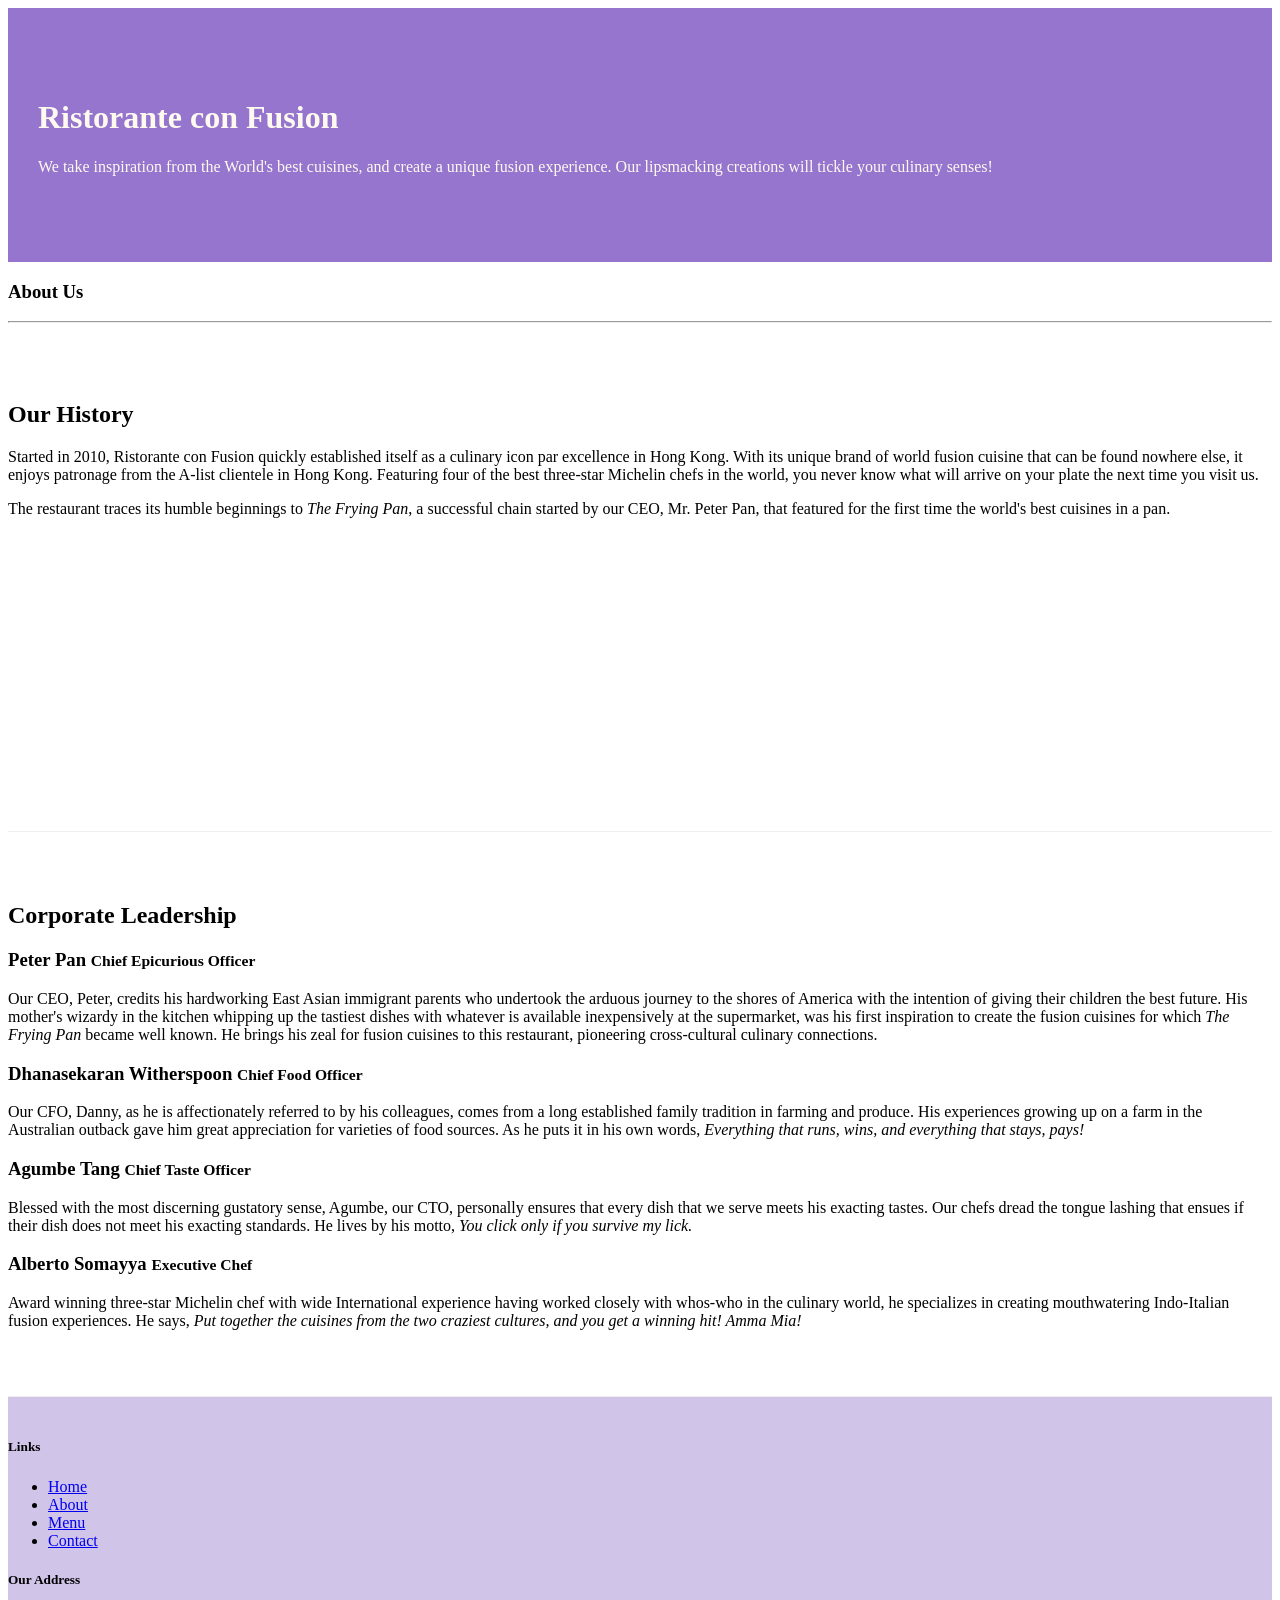
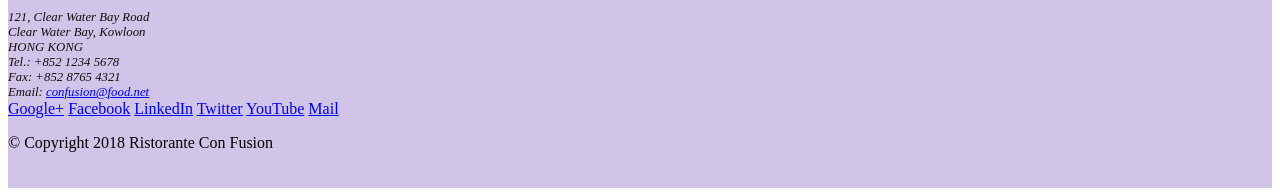
==== aboutus.html @ 1df019ac "resume course after navbar" ====
<!DOCTYPE html>
<html lang="en">

<head>
    <meta charset="utf-8">
    <meta http-equiv="X-UA-Compatible" content="IE=edge">
    <meta name="viewport" content="width=device-width, initial-scale=1">
    <link rel="stylesheet" href="css/bootstrap.min.css">
    <link rel="stylesheet" href="css/styles.css">

    <title>Ristorante Con Fusion: About Us</title>

</head>

<body>

    <header class="jumbotron">
        <div class="container">
            <div class="row row-header">
                <div class="col-12 col-sm-6">
                    <h1>Ristorante con Fusion</h1>
                    <p>We take inspiration from the World's best cuisines, and create a unique fusion experience. Our lipsmacking creations will tickle your culinary senses!</p>
                </div>
                <div class="col-12 col-sm">
                </div>
            </div>
        </div>
    </header>

    <div class = "container">
        <div class = "row">
            <div class = "col-12">
               <h3>About Us</h3>
               <hr>
            </div>
        </div>

        <div class="row row-content">
            <div class="col-sm-6">
                <h2>Our History</h2>
                <p>Started in 2010, Ristorante con Fusion quickly established itself as a culinary icon par excellence in Hong Kong. With its unique brand of world fusion cuisine that can be found nowhere else, it enjoys patronage from the A-list clientele in Hong Kong.  Featuring four of the best three-star Michelin chefs in the world, you never know what will arrive on your plate the next time you visit us.</p>
                <p>The restaurant traces its humble beginnings to <em>The Frying Pan</em>, a successful chain started by our CEO, Mr. Peter Pan, that featured for the first time the world's best cuisines in a pan.</p>
            </div>
            <div>
            </div>
        </div>


        <div class= "row row-content">
            <div class = "col-sm-12">
                <h2>Corporate Leadership</h2>
                <h3>Peter Pan <small>Chief Epicurious Officer</small></h3>
                <p class = "d-none d-sm-block">Our CEO, Peter, credits his hardworking East Asian immigrant parents who undertook the arduous journey to the shores of America with the intention of giving their children the best future. His mother's wizardy in the kitchen whipping up the tastiest dishes with whatever is available inexpensively at the supermarket, was his first inspiration to create the fusion cuisines for which <em>The Frying Pan</em> became well known. He brings his zeal for fusion cuisines to this restaurant, pioneering cross-cultural culinary connections.</p>
                <h3>Dhanasekaran Witherspoon <small>Chief Food Officer</small></h3>
                <p class = "d-none d-sm-block">Our CFO, Danny, as he is affectionately referred to by his colleagues, comes from a long established family tradition in farming and produce. His experiences growing up on a farm in the Australian outback gave him great appreciation for varieties of food sources. As he puts it in his own words, <em>Everything that runs, wins, and everything that stays, pays!</em></p>
                <h3>Agumbe Tang <small>Chief Taste Officer</small></h3>
                <p class = "d-none d-sm-block">Blessed with the most discerning gustatory sense, Agumbe, our CTO, personally ensures that every dish that we serve meets his exacting tastes. Our chefs dread the tongue lashing that ensues if their dish does not meet his exacting standards. He lives by his motto, <em>You click only if you survive my lick.</em></p>
                <h3>Alberto Somayya <small>Executive Chef</small></h3>
                <p class = "d-none d-sm-block">Award winning three-star Michelin chef with wide International experience having worked closely with whos-who in the culinary world, he specializes in creating mouthwatering Indo-Italian fusion experiences. He says, <em>Put together the cuisines from the two craziest cultures, and you get a winning hit! Amma Mia!</em></p>
            </div>
       </div>

    </div>

    <footer class="footer">
        <div class="container">
            <div class="row">             
                <div class="col-4 offset-1 col-sm-2">
                    <h5>Links</h5>
                    <ul class="list-unstyled">
                        <li><a href="#">Home</a></li>
                        <li><a href="#">About</a></li>
                        <li><a href="#">Menu</a></li>
                        <li><a href="#">Contact</a></li>
                    </ul>
                </div>
                <div class="col-7 col-sm-5">
                    <h5>Our Address</h5>
                    <address>
		              121, Clear Water Bay Road<br>
		              Clear Water Bay, Kowloon<br>
		              HONG KONG<br>
		              Tel.: +852 1234 5678<br>
		              Fax: +852 8765 4321<br>
		              Email: <a href="mailto:confusion@food.net">confusion@food.net</a>
		           </address>
                </div>
                <div class="col-12 col-sm-4 align-self-center">
                    <div class="text-center">
                        <a href="http://google.com/+">Google+</a>
                        <a href="http://www.facebook.com/profile.php?id=">Facebook</a>
                        <a href="http://www.linkedin.com/in/">LinkedIn</a>
                        <a href="http://twitter.com/">Twitter</a>
                        <a href="http://youtube.com/">YouTube</a>
                        <a href="mailto:">Mail</a>
                    </div>
                </div>
           </div>
           <div class="row justify-content-center">             
                <div class="col-auto">
                    <p>© Copyright 2018 Ristorante Con Fusion</p>
                </div>
           </div>
        </div>
    </footer>
    
</body>

</html>
---- css/styles.css ----
.row-header{
    margin:0px auto;
    padding:0px;
}

.row-content {
    margin:0px auto;
    padding: 50px 0px 50px 0px;
    border-bottom: 1px ridge;
    min-height:400px;
}

.footer{
    background-color: #D1C4E9;
    margin:0px auto;
    padding: 20px 0px 20px 0px;
}

.jumbotron {
    padding:70px 30px 70px 30px;
    margin:0px auto;
    background: #9575CD ;
    color:floralwhite;
}

address{
    font-size:80%;
    margin:0px;
    color:#0f0f0f;
}
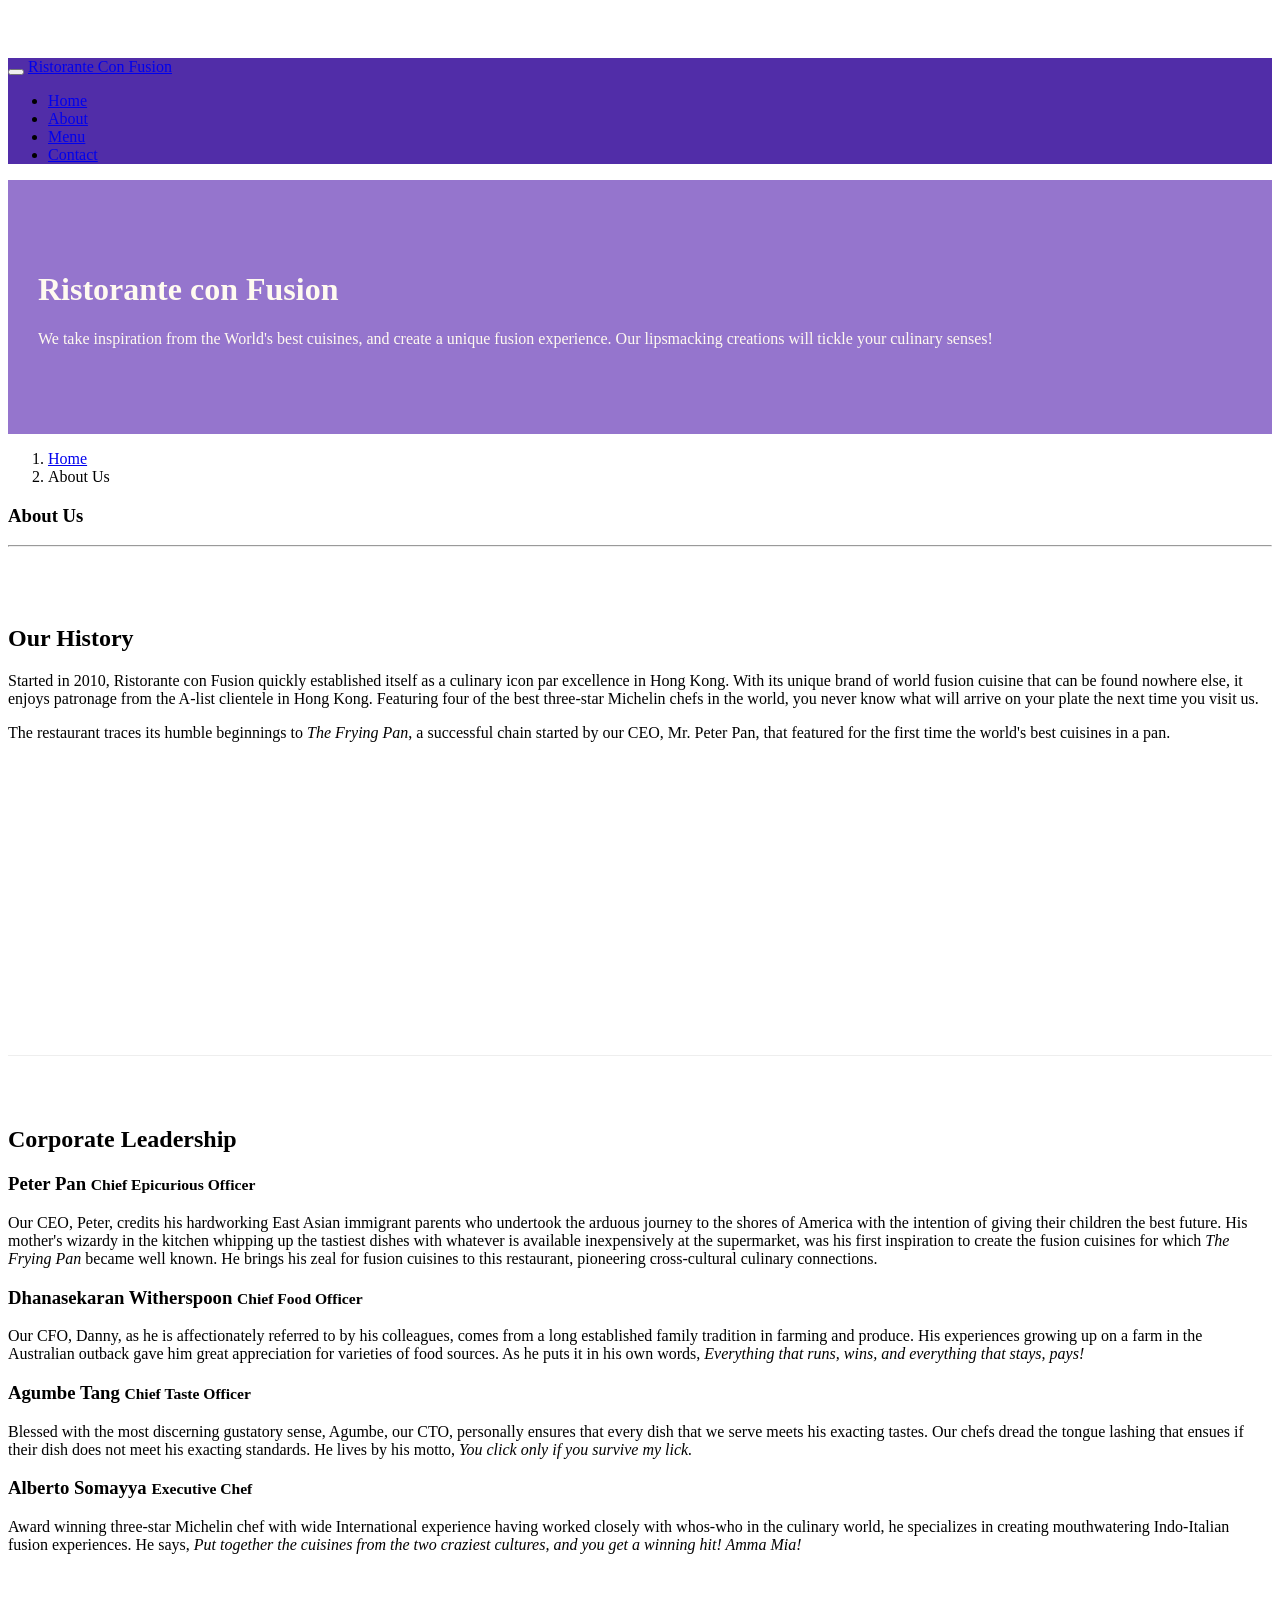
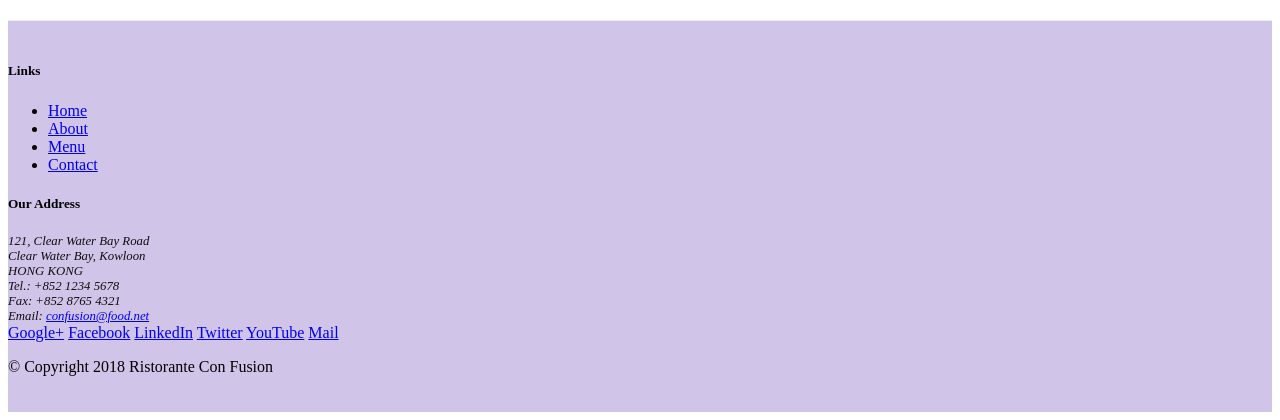
==== commit 9419ebc5: "navbar and breadcrumbs" ====
--- a/aboutus.html
+++ b/aboutus.html
@@ -2,17 +2,36 @@
 <html lang="en">
 
 <head>
+    <!-- Required meta tags always come first -->
     <meta charset="utf-8">
-    <meta http-equiv="X-UA-Compatible" content="IE=edge">
-    <meta name="viewport" content="width=device-width, initial-scale=1">
-    <link rel="stylesheet" href="css/bootstrap.min.css">
+    <meta name="viewport" content="width=device-width, initial-scale=1, shrink-to-fit=no">
+    <meta http-equiv="x-ua-compatible" content="ie=edge">
+
+    <!-- Bootstrap CSS -->
+    <link rel="stylesheet" href="node_modules/bootstrap/dist/css/bootstrap.min.css">
     <link rel="stylesheet" href="css/styles.css">
-
     <title>Ristorante Con Fusion: About Us</title>
 
 </head>
 
 <body>
+
+    <nav class="navbar navbar-dark navbar-expand-sm fixed-top" >
+        <div class="container">
+            <button class="navbar-toggler" type="button" data-toggle="collapse" data-target='#Navbar'>
+                <span class="navbar-toggler-icon"></span>
+            </button>
+            <a class="navbar-brand mr-auto" href="./index.html"> Ristorante Con Fusion</a>
+            <div class="collapse navbar-collapse" id="Navbar">
+                <ul class="navbar-nav mr-auto">
+                    <li class="nav-item"><a class="nav-link" href="./index.html">Home</a></li>
+                    <li class="nav-item active"><a class="nav-link" href="#">About</a></li>
+                    <li class="nav-item"><a class="nav-link" href="#">Menu</a></li>
+                    <li class="nav-item"><a class="nav-link" href="#">Contact</a></li>
+                </ul>
+            </div>
+        </div>
+    </nav>
 
     <header class="jumbotron">
         <div class="container">
@@ -29,6 +48,10 @@
 
     <div class = "container">
         <div class = "row">
+            <ol class="col-12 breadcrumb">
+                <li class="breadcrumb-item"><a href="./index.html">Home</a></li>
+                <li class="breadcrumb-item active">About Us</li>
+            </ol>
             <div class = "col-12">
                <h3>About Us</h3>
                <hr>
@@ -68,7 +91,7 @@
                 <div class="col-4 offset-1 col-sm-2">
                     <h5>Links</h5>
                     <ul class="list-unstyled">
-                        <li><a href="#">Home</a></li>
+                        <li><a href="./index.html">Home</a></li>
                         <li><a href="#">About</a></li>
                         <li><a href="#">Menu</a></li>
                         <li><a href="#">Contact</a></li>
@@ -103,7 +126,10 @@
            </div>
         </div>
     </footer>
-    
+    <!-- jQuery first, then Popper.js, then Bootstrap JS. -->
+    <script src="node_modules/jquery/dist/jquery.slim.min.js"></script>
+    <script src="node_modules/popper.js/dist/umd/popper.min.js"></script>
+    <script src="node_modules/bootstrap/dist/js/bootstrap.min.js"></script>   
 </body>
 
 </html>
--- a/css/styles.css
+++ b/css/styles.css
@@ -28,3 +28,12 @@
     margin:0px;
     color:#0f0f0f;
 }
+
+body{
+    padding:50px 0px 0px 0px;
+    z-index: 0;
+}
+
+.navbar-dark{
+    background-color: #512da8;
+}
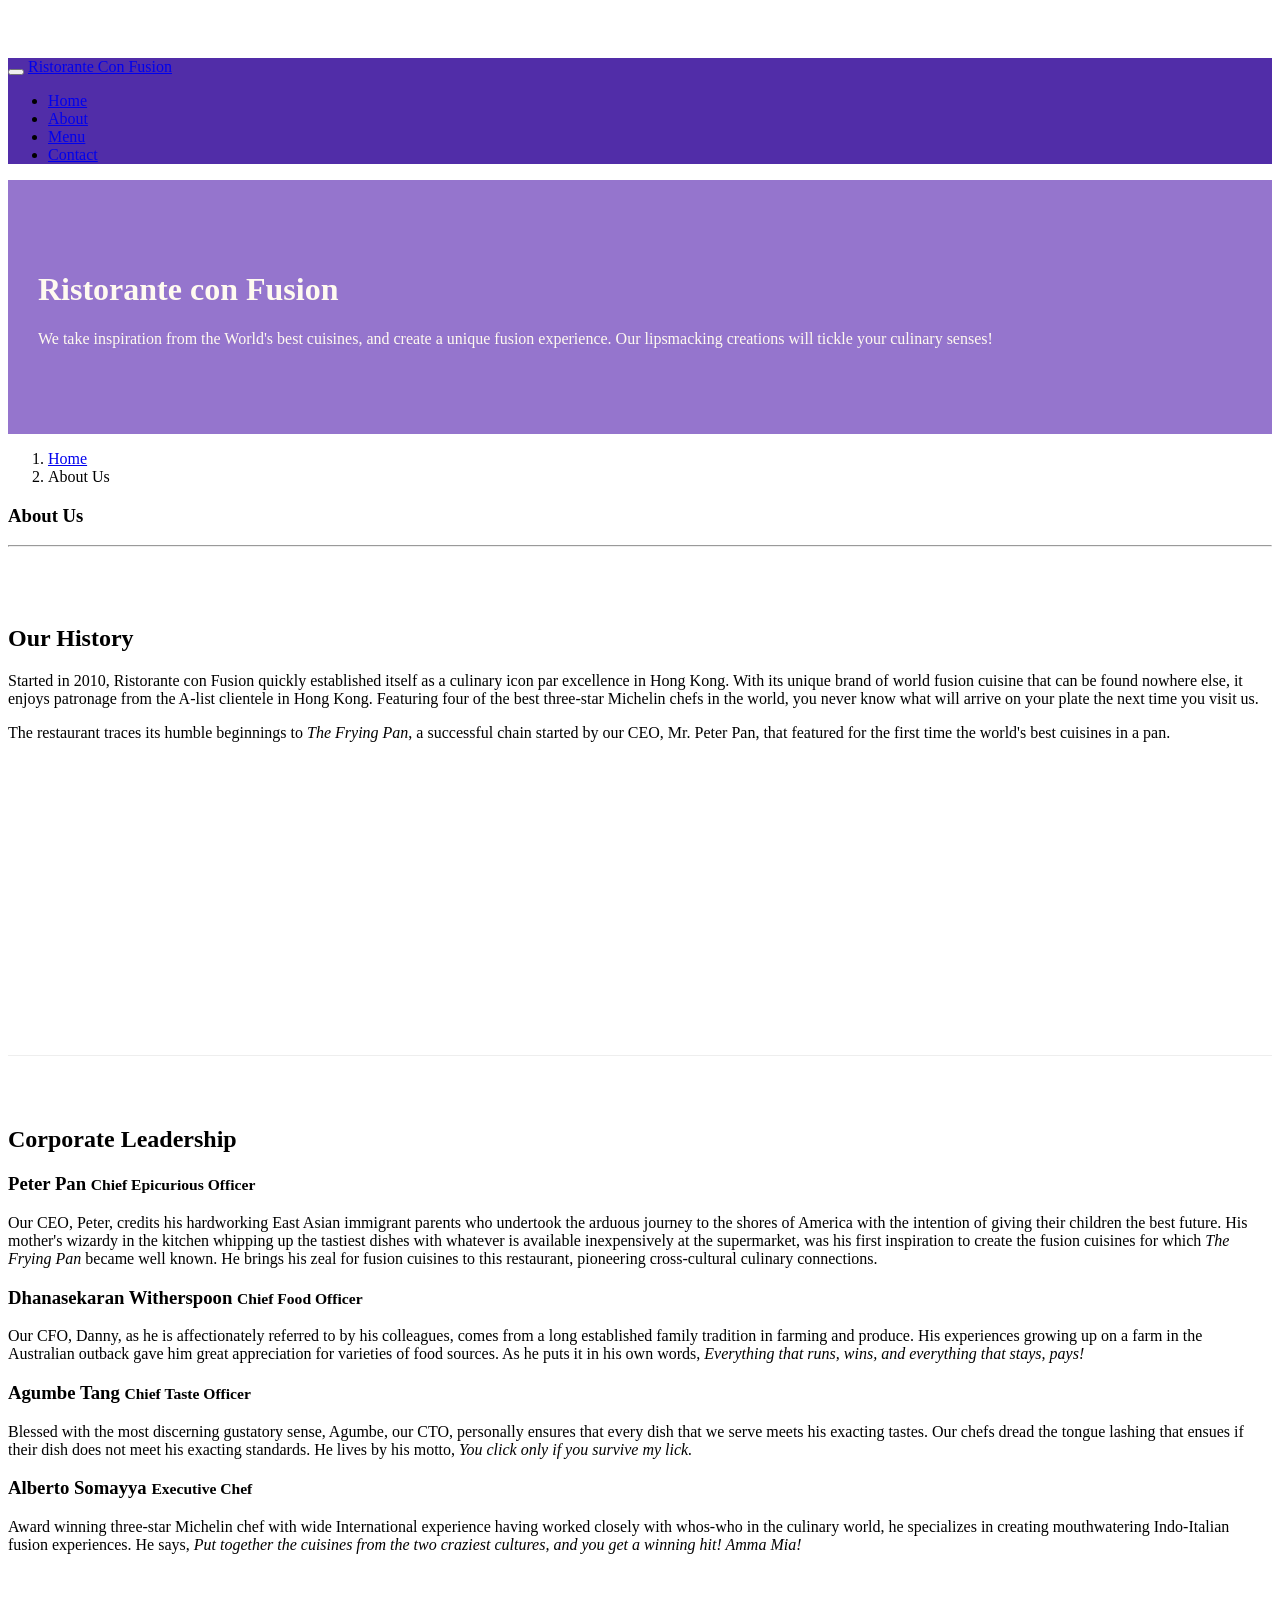
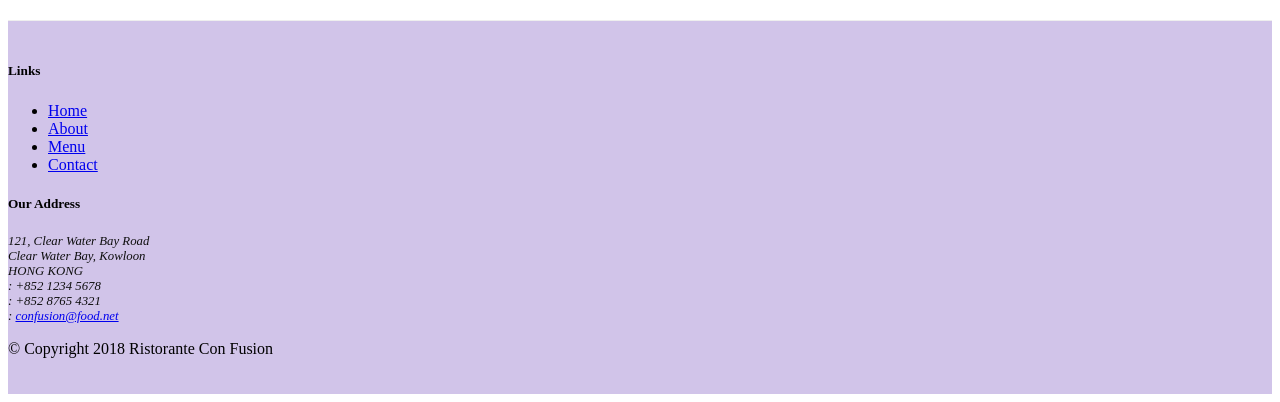
==== commit ac049d99: "icon fonts" ====
--- a/aboutus.html
+++ b/aboutus.html
@@ -10,6 +10,8 @@
     <!-- Bootstrap CSS -->
     <link rel="stylesheet" href="node_modules/bootstrap/dist/css/bootstrap.min.css">
     <link rel="stylesheet" href="css/styles.css">
+    <link rel="stylesheet" href="node_modules/font-awesome/css/font-awesome.min.css">
+    <link rel="stylesheet" href="node_modules/bootstrap-social/bootstrap-social.css">
     <title>Ristorante Con Fusion: About Us</title>
 
 </head>
@@ -24,10 +26,10 @@
             <a class="navbar-brand mr-auto" href="./index.html"> Ristorante Con Fusion</a>
             <div class="collapse navbar-collapse" id="Navbar">
                 <ul class="navbar-nav mr-auto">
-                    <li class="nav-item"><a class="nav-link" href="./index.html">Home</a></li>
-                    <li class="nav-item active"><a class="nav-link" href="#">About</a></li>
-                    <li class="nav-item"><a class="nav-link" href="#">Menu</a></li>
-                    <li class="nav-item"><a class="nav-link" href="#">Contact</a></li>
+                    <li class="nav-item"><a class="nav-link" href="./index.html"><span class="fa fa-home fa-lg"></span> Home</a></li>
+                    <li class="nav-item active"><a class="nav-link" href="#"><span class="fa fa-info fa-lg"></span> About</a></li>
+                    <li class="nav-item"><a class="nav-link" href="#"><span class="fa fa-list fa-lg"></span> Menu</a></li>
+                    <li class="nav-item"><a class="nav-link" href="#"><span class="fa fa-address-card fa-lg"></span> Contact</a></li>
                 </ul>
             </div>
         </div>
@@ -103,19 +105,19 @@
 		              121, Clear Water Bay Road<br>
 		              Clear Water Bay, Kowloon<br>
 		              HONG KONG<br>
-		              Tel.: +852 1234 5678<br>
-		              Fax: +852 8765 4321<br>
-		              Email: <a href="mailto:confusion@food.net">confusion@food.net</a>
+		              <i class="fa fa-phone fa-lg"></i>: +852 1234 5678<br>
+		              <i class="fa fa-fax fa-lg"></i>: +852 8765 4321<br>
+		              <i class="fa fa-envelope fa-lg"></i>: <a href="mailto:confusion@food.net">confusion@food.net</a>
 		           </address>
                 </div>
                 <div class="col-12 col-sm-4 align-self-center">
                     <div class="text-center">
-                        <a href="http://google.com/+">Google+</a>
-                        <a href="http://www.facebook.com/profile.php?id=">Facebook</a>
-                        <a href="http://www.linkedin.com/in/">LinkedIn</a>
-                        <a href="http://twitter.com/">Twitter</a>
-                        <a href="http://youtube.com/">YouTube</a>
-                        <a href="mailto:">Mail</a>
+                        <a class="btn btn-social-icon btn-google" href="http://google.com/+"><i class="fa fa-google-plus fa-lg"></i></a>
+                        <a class="btn btn-social-icon btn-facebook" href="http://www.facebook.com/profile.php?id="><i class="fa fa-facebook fa-lg"></i></a>
+                        <a class="btn btn-social-icon btn-linkedin" href="http://www.linkedin.com/in/"><i class="fa fa-linkedin fa-lg"></i></a>
+                        <a class="btn btn-social-icon btn-twitter" href="http://twitter.com/"><i class="fa fa-twitter fa-lg"></i></a>
+                        <a class="btn btn-social-icon btn-google" href="http://youtube.com/"><i class="fa fa-youtube fa-lg"></i></a>
+                        <a class="btn btn-social-icon" href="mailto:"><i class="fa fa-envelope-o fa-lg"></i></a>
                     </div>
                 </div>
            </div>
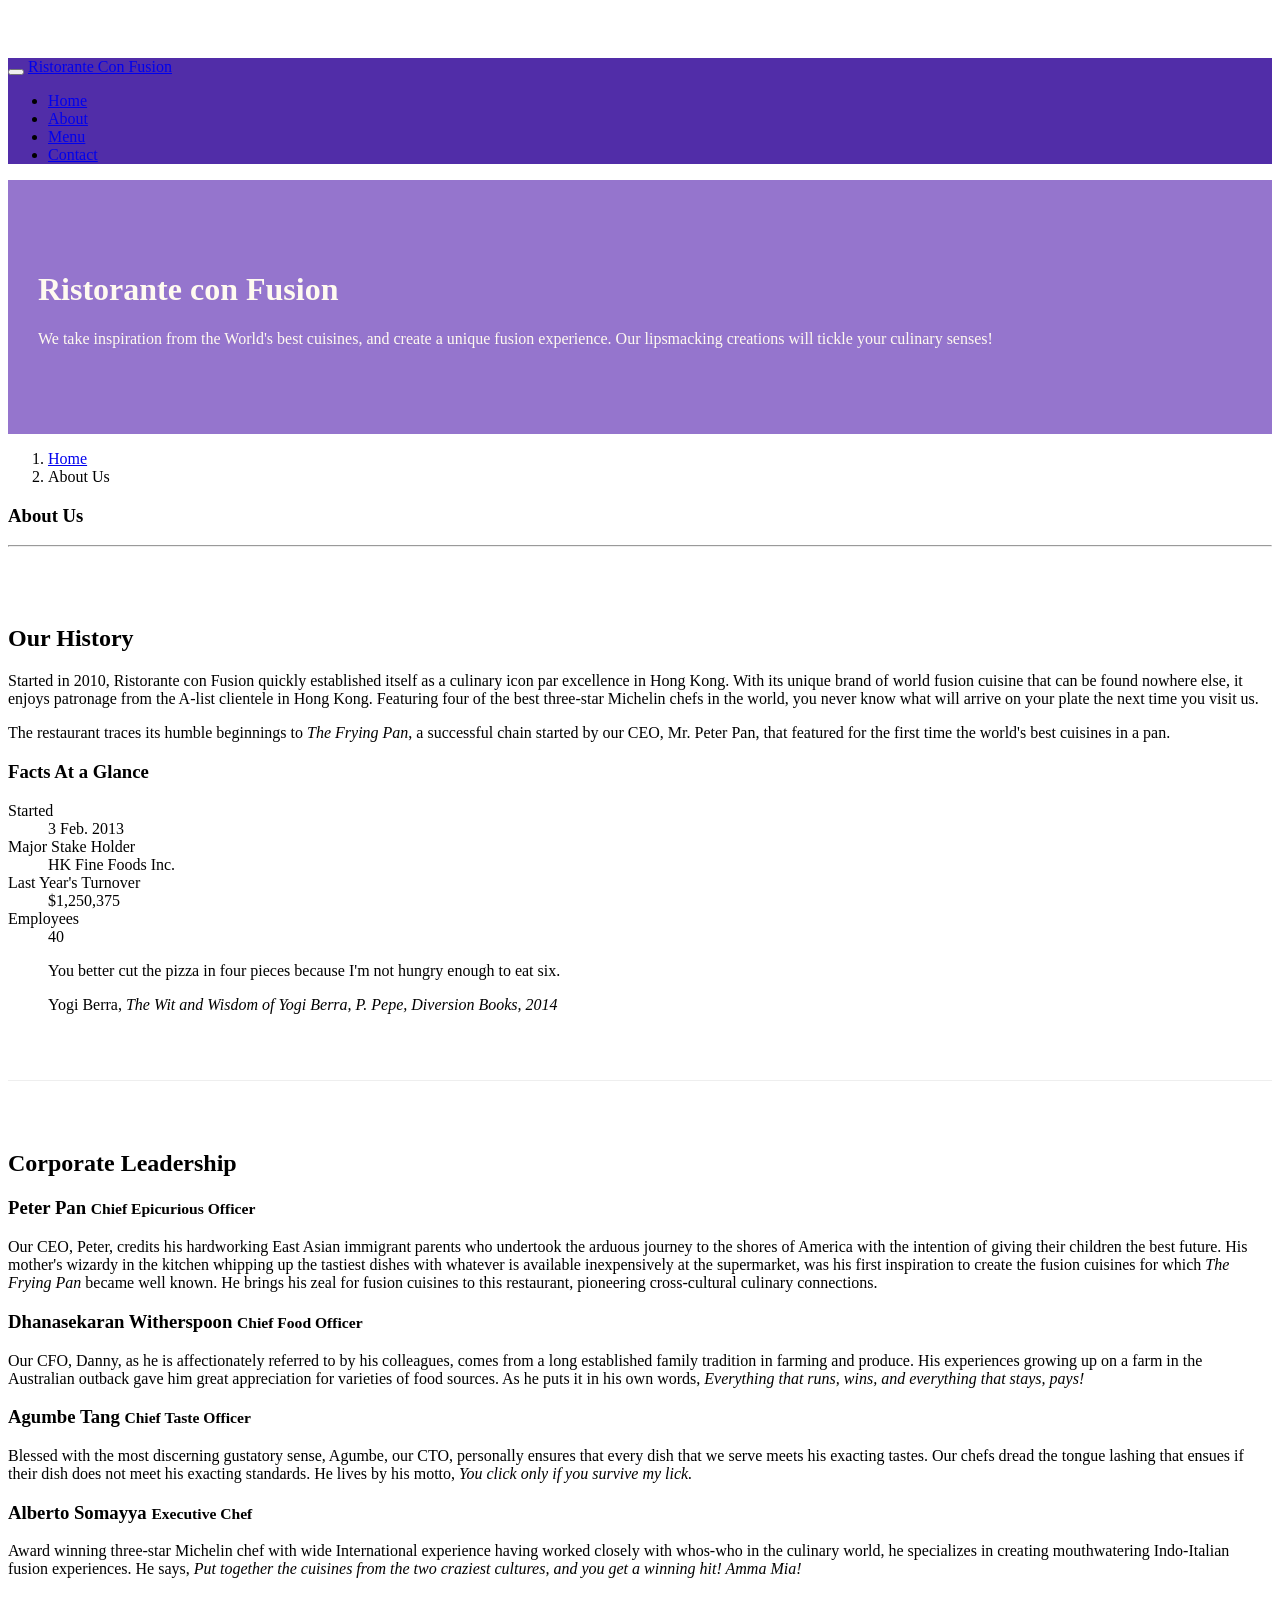
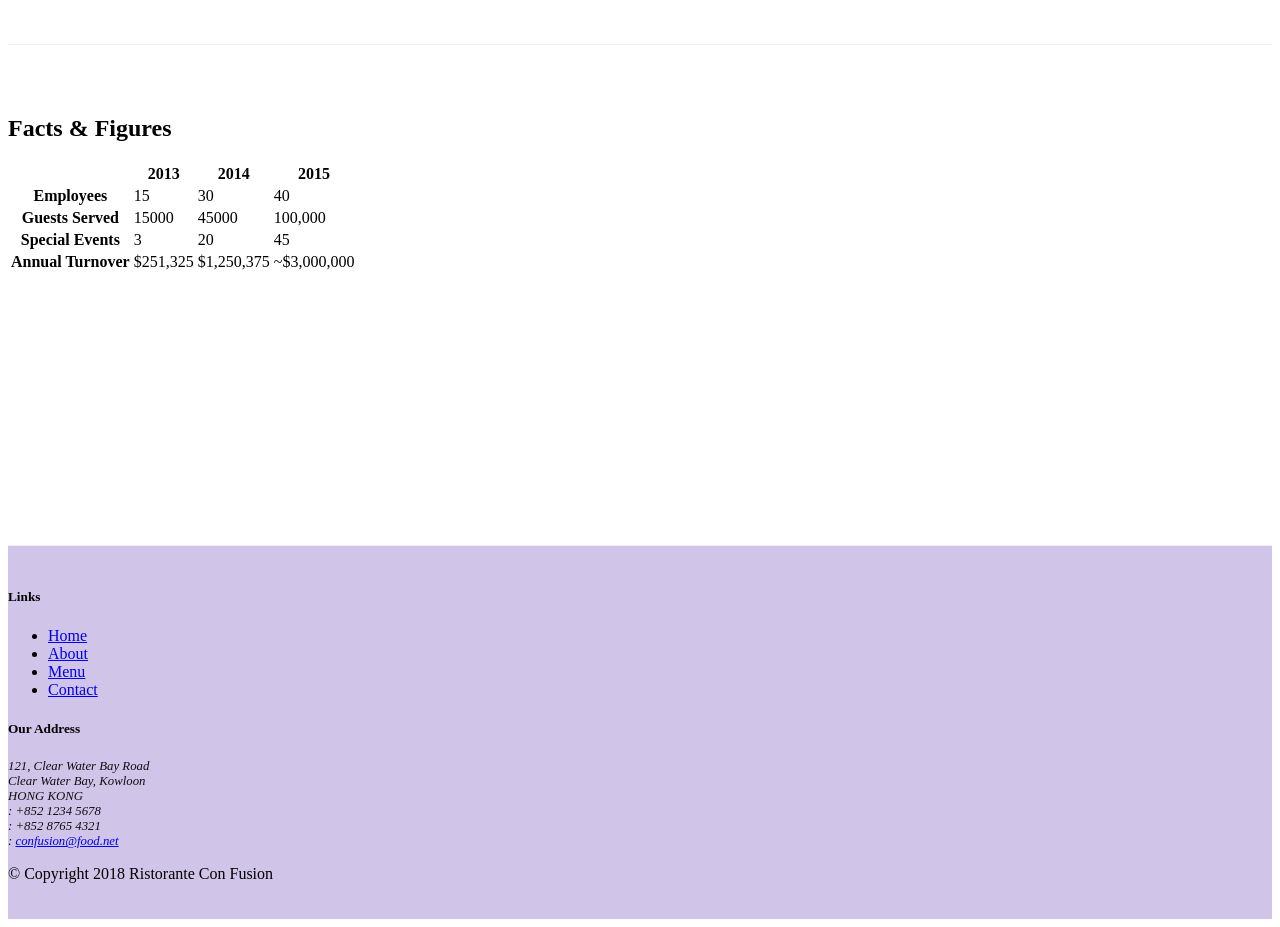
==== commit cb329c81: "Tables and Cards" ====
--- a/aboutus.html
+++ b/aboutus.html
@@ -29,7 +29,7 @@
                     <li class="nav-item"><a class="nav-link" href="./index.html"><span class="fa fa-home fa-lg"></span> Home</a></li>
                     <li class="nav-item active"><a class="nav-link" href="#"><span class="fa fa-info fa-lg"></span> About</a></li>
                     <li class="nav-item"><a class="nav-link" href="#"><span class="fa fa-list fa-lg"></span> Menu</a></li>
-                    <li class="nav-item"><a class="nav-link" href="#"><span class="fa fa-address-card fa-lg"></span> Contact</a></li>
+                    <li class="nav-item"><a class="nav-link" href="./contactus.html"><span class="fa fa-address-card fa-lg"></span> Contact</a></li>
                 </ul>
             </div>
         </div>
@@ -65,6 +65,35 @@
                 <h2>Our History</h2>
                 <p>Started in 2010, Ristorante con Fusion quickly established itself as a culinary icon par excellence in Hong Kong. With its unique brand of world fusion cuisine that can be found nowhere else, it enjoys patronage from the A-list clientele in Hong Kong.  Featuring four of the best three-star Michelin chefs in the world, you never know what will arrive on your plate the next time you visit us.</p>
                 <p>The restaurant traces its humble beginnings to <em>The Frying Pan</em>, a successful chain started by our CEO, Mr. Peter Pan, that featured for the first time the world's best cuisines in a pan.</p>
+            </div>
+            <div class="col-sm">
+                <div class="card">
+                    <h3 class="card-header bg-primary text-white">Facts At a Glance</h3>
+                    <div class="card-body">
+                        <dl class="row">
+                            <dt class="col-6">Started</dt>
+                            <dd class="col-6">3 Feb. 2013</dd>
+                            <dt class="col-6">Major Stake Holder</dt>
+                            <dd class="col-6">HK Fine Foods Inc.</dd>
+                            <dt class="col-6">Last Year's Turnover</dt>
+                            <dd class="col-6">$1,250,375</dd>
+                            <dt class="col-6">Employees</dt>
+                            <dd class="col-6">40</dd>
+                        </dl>
+                    </div>
+                </div>
+            </div>
+            <div class="col-12">
+                <div class="card card-body bg-light">
+                    <blockquote class="blockquote">
+                        <p class="mb-0">You better cut the pizza in four pieces because
+                            I'm not hungry enough to eat six.</p>
+                        <footer class="blockquote-footer">Yogi Berra,
+                            <cite title="Source Title">The Wit and Wisdom of Yogi Berra,
+                            P. Pepe, Diversion Books, 2014</cite>
+                        </footer>
+                    </blockquote>
+                </div>
             </div>
             <div>
             </div>
@@ -84,7 +113,53 @@
                 <p class = "d-none d-sm-block">Award winning three-star Michelin chef with wide International experience having worked closely with whos-who in the culinary world, he specializes in creating mouthwatering Indo-Italian fusion experiences. He says, <em>Put together the cuisines from the two craziest cultures, and you get a winning hit! Amma Mia!</em></p>
             </div>
        </div>
-
+       <div class="row row-content">
+           <div class="col-12 col-sm-9">
+               <h2>Facts &amp; Figures</h2>
+               <div class="table-responsive">
+                <table class="table table-striped">
+                    <thead class="thead-dark">
+                        <tr>
+                            <th>&nbsp;</th>
+                            <th>2013</th>
+                            <th>2014</th>
+                            <th>2015</th>
+                        </tr>
+                    </thead>
+                    <tbody>
+                        <tr>
+                            <th>Employees</th>
+                            <td>15</td>
+                            <td>30</td>
+                            <td>40</td>
+                        </tr>
+                        <tr>
+                            <th>Guests Served</th>
+                            <td>15000</td>
+                            <td>45000</td>
+                            <td>100,000</td>
+                        </tr>
+                        <tr>
+                            <th>Special Events</th>
+                            <td>3</td>
+                            <td>20</td>
+                            <td>45</td>
+                        </tr>
+                        <tr>
+                            <th>Annual Turnover</th>
+                            <td>$251,325</td>
+                            <td>$1,250,375</td>
+                            <td>~$3,000,000</td>
+                        </tr>
+                    </tbody>
+                </table>
+               </div>
+           </div>
+           <div class="col-12 col-sm-3">
+
+           </div>
+
+       </div>
     </div>
 
     <footer class="footer">
@@ -96,7 +171,7 @@
                         <li><a href="./index.html">Home</a></li>
                         <li><a href="#">About</a></li>
                         <li><a href="#">Menu</a></li>
-                        <li><a href="#">Contact</a></li>
+                        <li><a href="./contactus.html">Contact</a></li>
                     </ul>
                 </div>
                 <div class="col-7 col-sm-5">
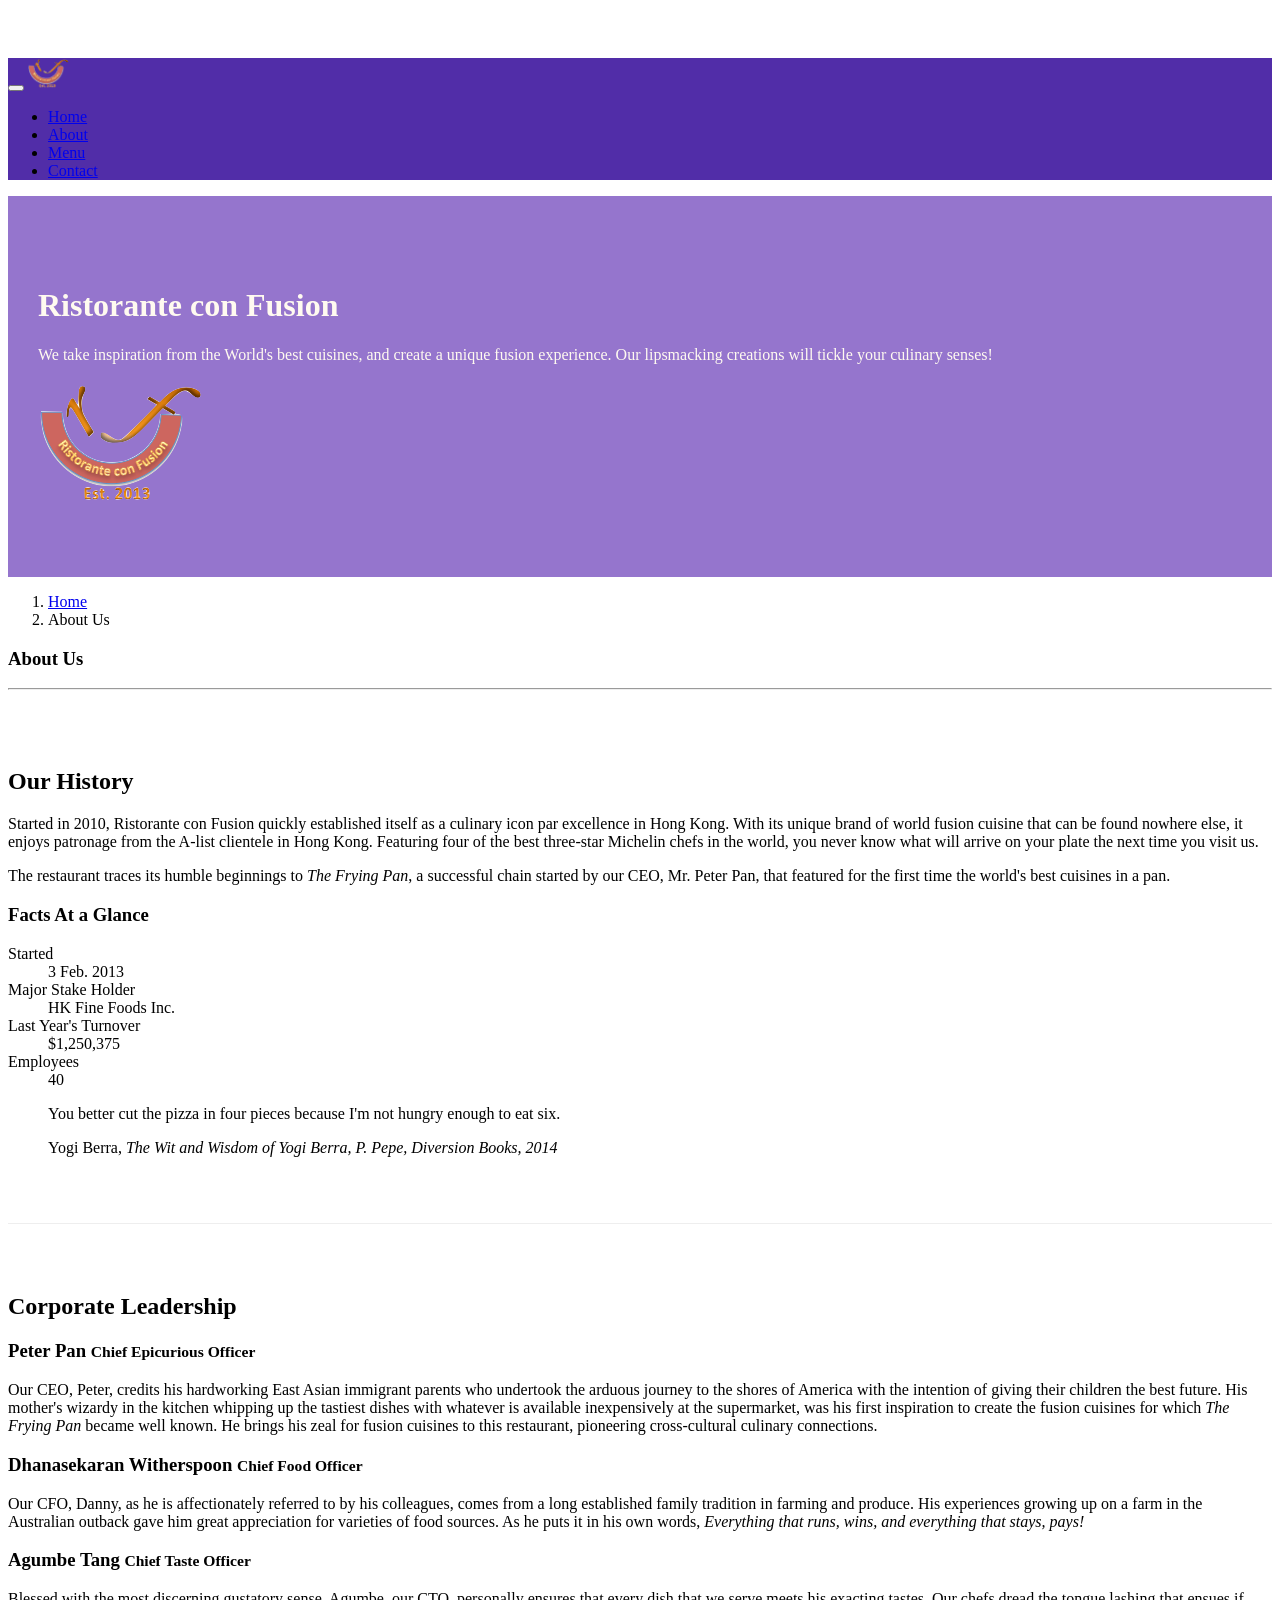
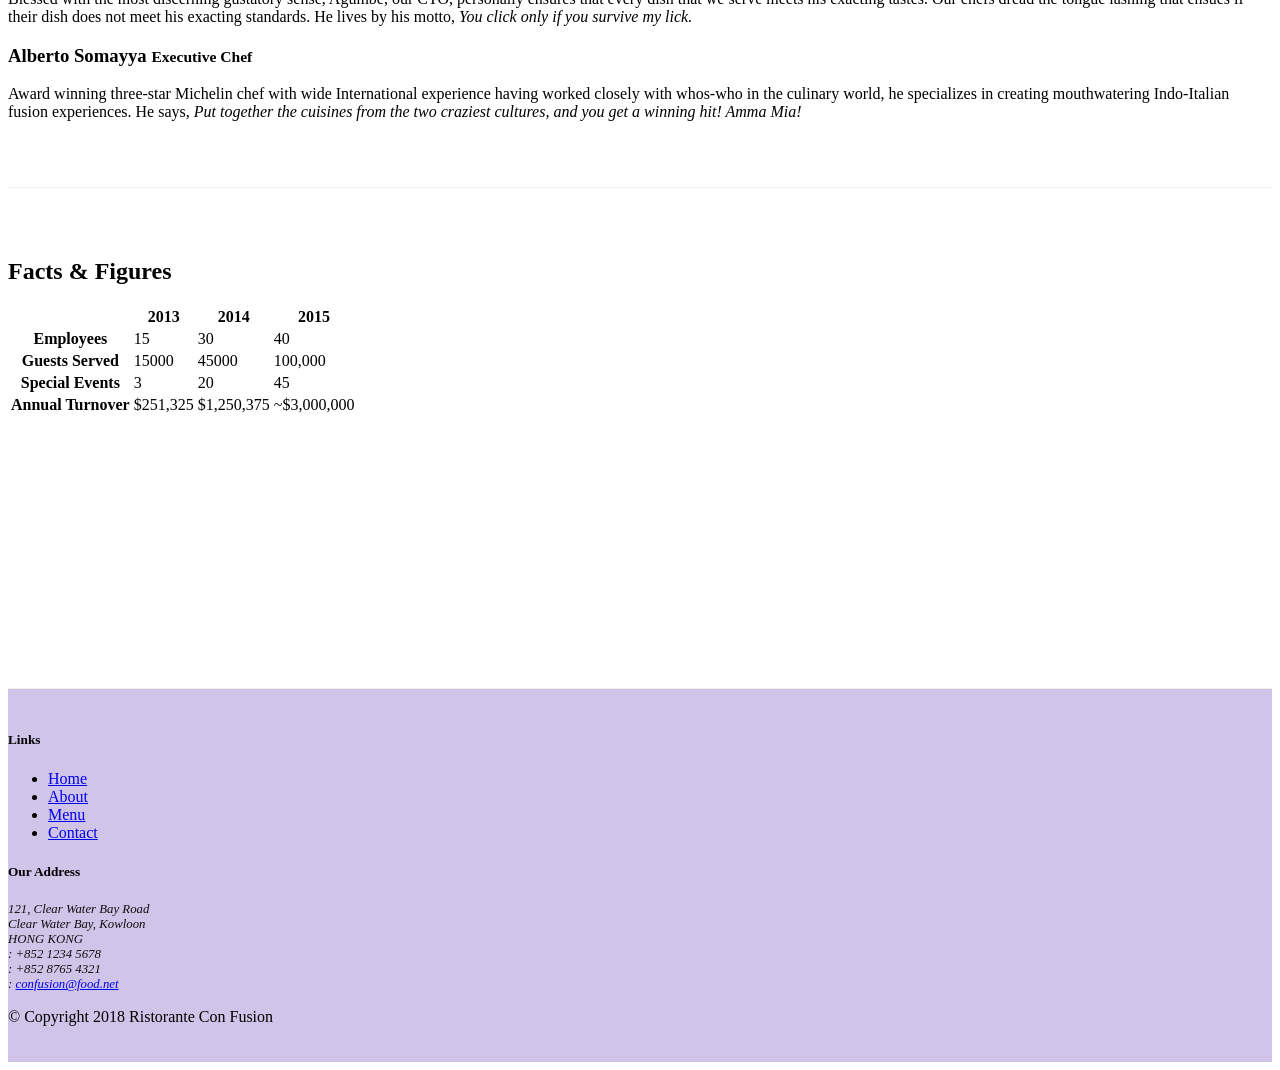
==== commit 0e4b19f7: "Images and Media" ====
--- a/aboutus.html
+++ b/aboutus.html
@@ -23,7 +23,7 @@
             <button class="navbar-toggler" type="button" data-toggle="collapse" data-target='#Navbar'>
                 <span class="navbar-toggler-icon"></span>
             </button>
-            <a class="navbar-brand mr-auto" href="./index.html"> Ristorante Con Fusion</a>
+            <a class="navbar-brand mr-auto" href="./index.html"><img src="img/logo.png" height="30" width="41"></a>
             <div class="collapse navbar-collapse" id="Navbar">
                 <ul class="navbar-nav mr-auto">
                     <li class="nav-item"><a class="nav-link" href="./index.html"><span class="fa fa-home fa-lg"></span> Home</a></li>
@@ -42,7 +42,8 @@
                     <h1>Ristorante con Fusion</h1>
                     <p>We take inspiration from the World's best cuisines, and create a unique fusion experience. Our lipsmacking creations will tickle your culinary senses!</p>
                 </div>
-                <div class="col-12 col-sm">
+                <div class="col-12 col-sm align-self-center">
+                    <img src="img/logo.png" class="img-fluid">
                 </div>
             </div>
         </div>
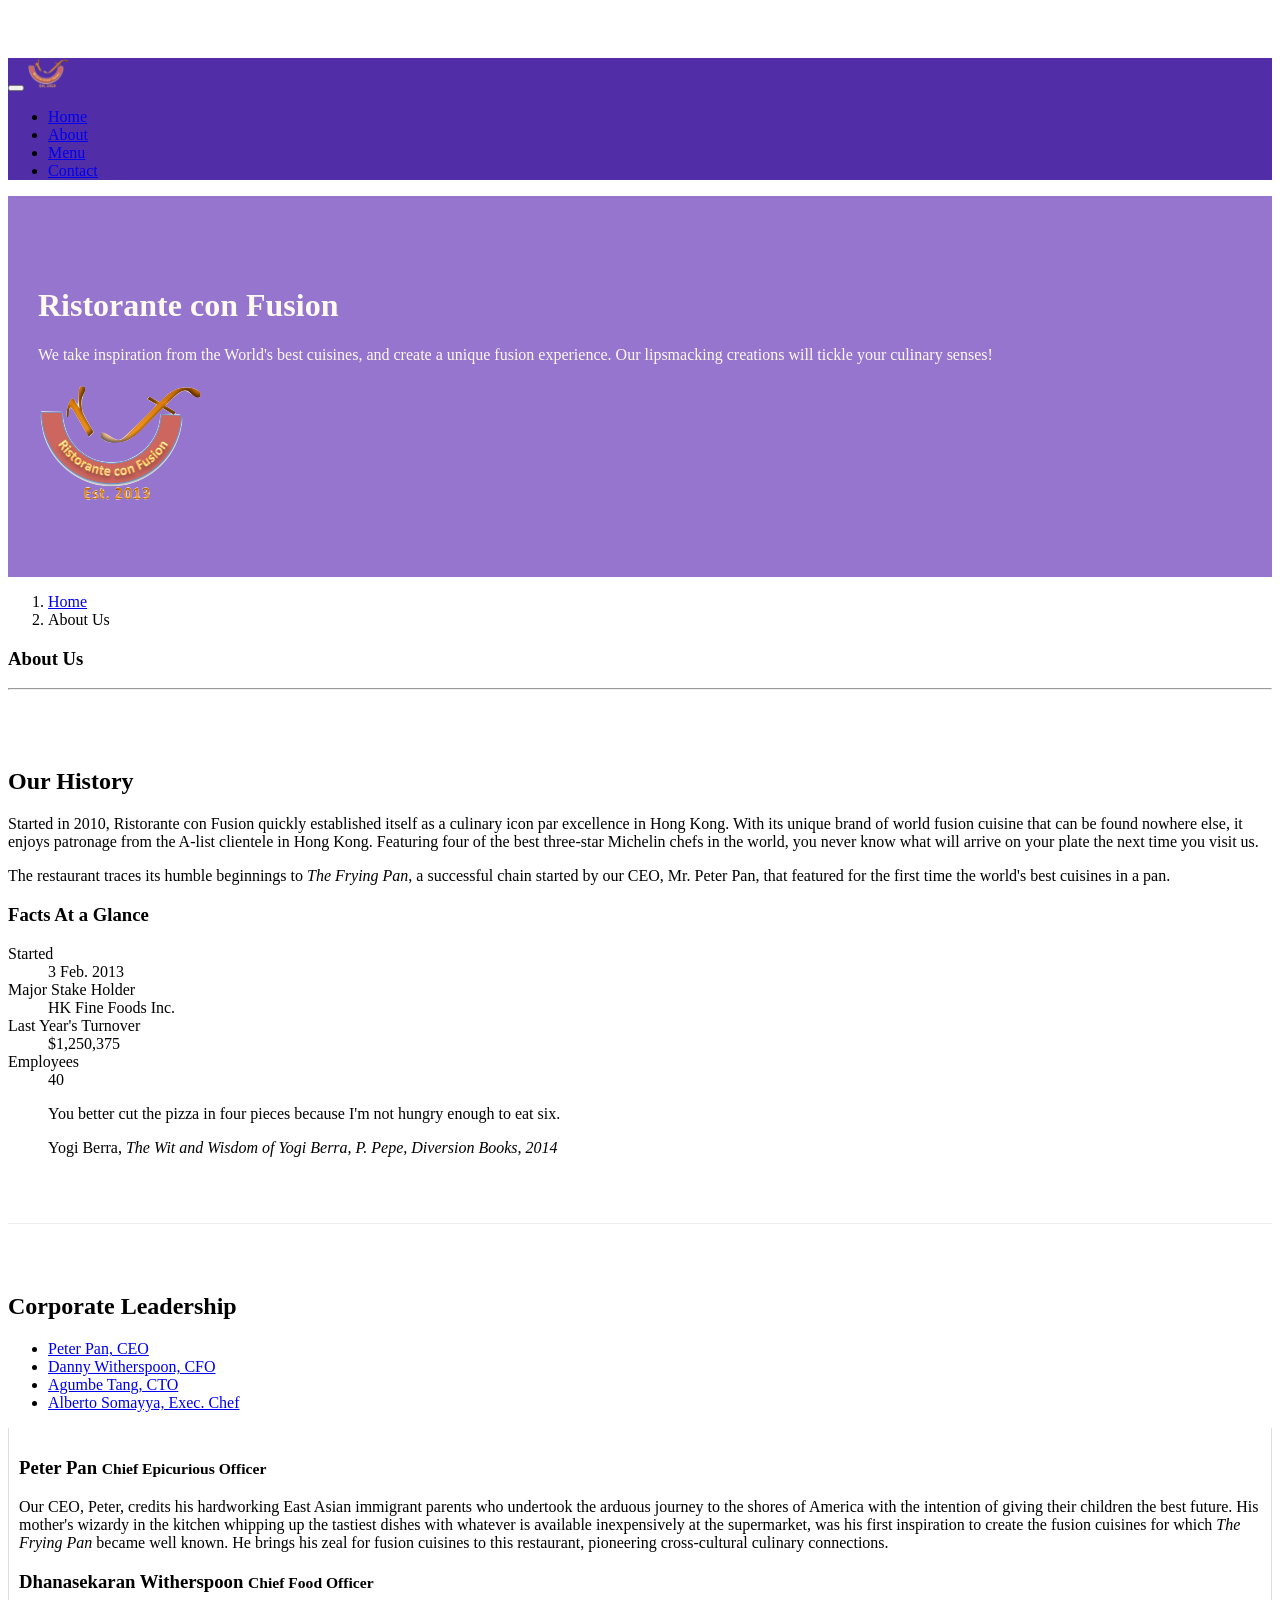
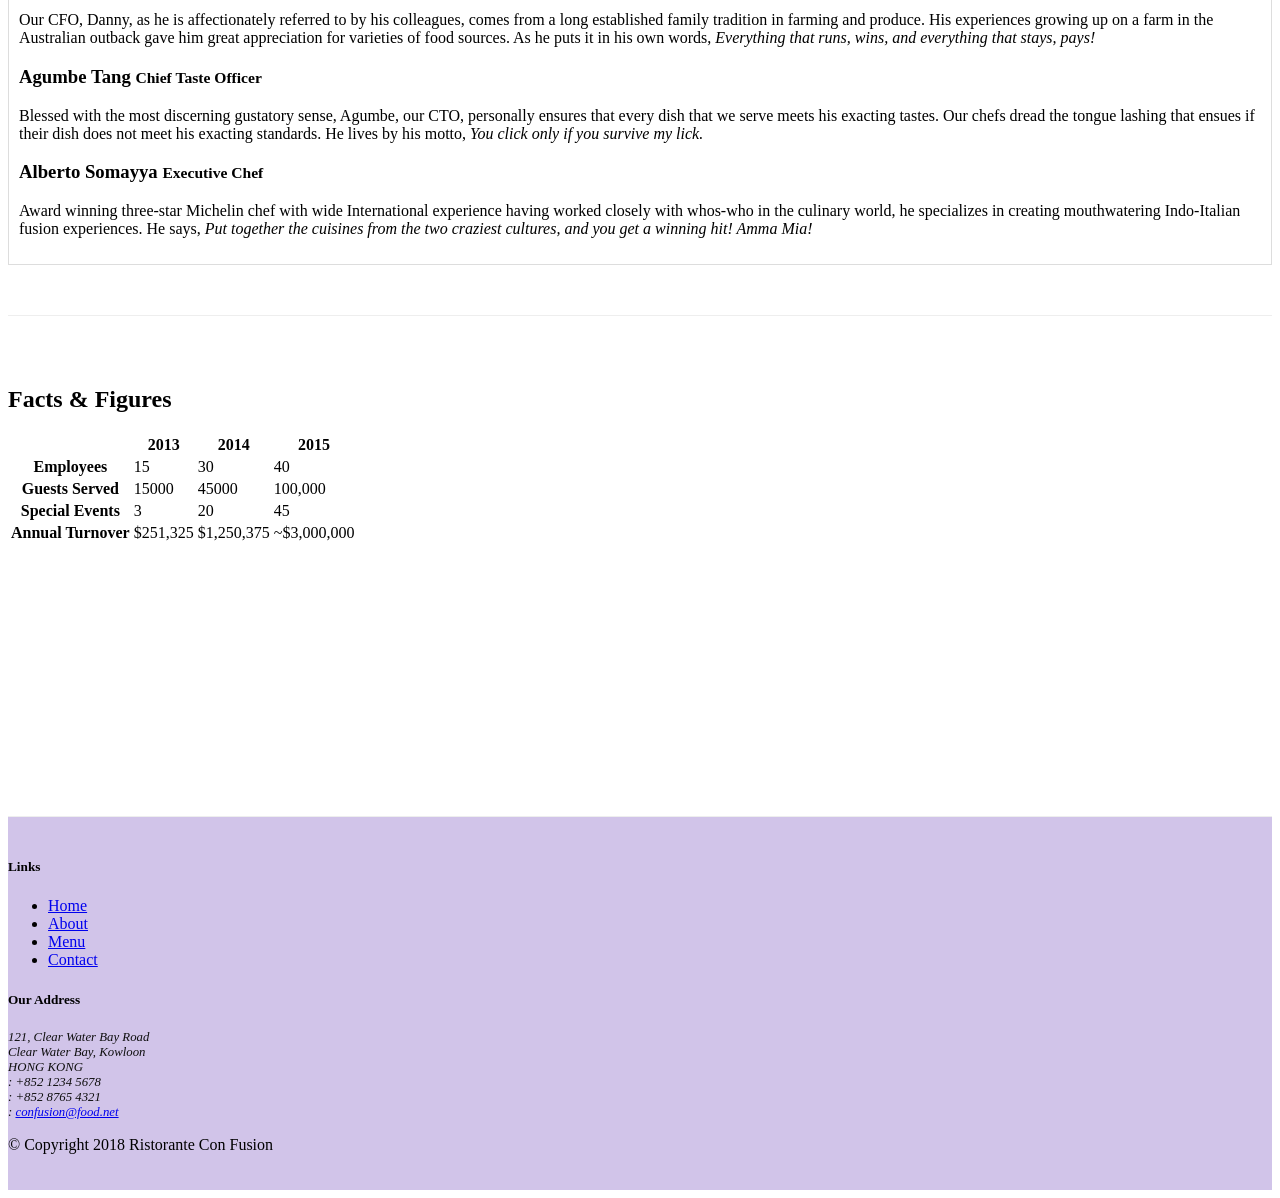
==== commit 5b2645e8: "Tabs" ====
--- a/aboutus.html
+++ b/aboutus.html
@@ -17,7 +17,6 @@
 </head>
 
 <body>
-
     <nav class="navbar navbar-dark navbar-expand-sm fixed-top" >
         <div class="container">
             <button class="navbar-toggler" type="button" data-toggle="collapse" data-target='#Navbar'>
@@ -104,14 +103,41 @@
         <div class= "row row-content">
             <div class = "col-sm-12">
                 <h2>Corporate Leadership</h2>
-                <h3>Peter Pan <small>Chief Epicurious Officer</small></h3>
-                <p class = "d-none d-sm-block">Our CEO, Peter, credits his hardworking East Asian immigrant parents who undertook the arduous journey to the shores of America with the intention of giving their children the best future. His mother's wizardy in the kitchen whipping up the tastiest dishes with whatever is available inexpensively at the supermarket, was his first inspiration to create the fusion cuisines for which <em>The Frying Pan</em> became well known. He brings his zeal for fusion cuisines to this restaurant, pioneering cross-cultural culinary connections.</p>
-                <h3>Dhanasekaran Witherspoon <small>Chief Food Officer</small></h3>
-                <p class = "d-none d-sm-block">Our CFO, Danny, as he is affectionately referred to by his colleagues, comes from a long established family tradition in farming and produce. His experiences growing up on a farm in the Australian outback gave him great appreciation for varieties of food sources. As he puts it in his own words, <em>Everything that runs, wins, and everything that stays, pays!</em></p>
-                <h3>Agumbe Tang <small>Chief Taste Officer</small></h3>
-                <p class = "d-none d-sm-block">Blessed with the most discerning gustatory sense, Agumbe, our CTO, personally ensures that every dish that we serve meets his exacting tastes. Our chefs dread the tongue lashing that ensues if their dish does not meet his exacting standards. He lives by his motto, <em>You click only if you survive my lick.</em></p>
-                <h3>Alberto Somayya <small>Executive Chef</small></h3>
-                <p class = "d-none d-sm-block">Award winning three-star Michelin chef with wide International experience having worked closely with whos-who in the culinary world, he specializes in creating mouthwatering Indo-Italian fusion experiences. He says, <em>Put together the cuisines from the two craziest cultures, and you get a winning hit! Amma Mia!</em></p>
+                <ul class="nav nav-tabs">
+                    <li class="nav-item">
+                        <a class="nav-link active" href="#peter"
+                        role="tab" data-toggle="tab">Peter Pan, CEO</a>
+                    </li>
+                    <li class="nav-item">
+                        <a class="nav-link" href="#danny" role="tab"
+                          data-toggle="tab">Danny Witherspoon, CFO</a>
+                      </li>
+                      <li class="nav-item">
+                        <a class="nav-link" href="#agumbe"role="tab"
+                          data-toggle="tab">Agumbe Tang, CTO</a>
+                      </li>
+                      <li class="nav-item">
+                        <a class="nav-link" href="#alberto" role="tab"
+                          data-toggle="tab">Alberto Somayya, Exec. Chef</a>
+                </ul>
+                <div class="tab-content">
+                    <div role="tabpanel" class="tab-pane fade show active" id="peter">
+                        <h3>Peter Pan <small>Chief Epicurious Officer</small></h3>
+                        <p class = "d-none d-sm-block">Our CEO, Peter, credits his hardworking East Asian immigrant parents who undertook the arduous journey to the shores of America with the intention of giving their children the best future. His mother's wizardy in the kitchen whipping up the tastiest dishes with whatever is available inexpensively at the supermarket, was his first inspiration to create the fusion cuisines for which <em>The Frying Pan</em> became well known. He brings his zeal for fusion cuisines to this restaurant, pioneering cross-cultural culinary connections.</p>
+                    </div>
+                    <div role="tabpanel" class="tab-pane fade" id="danny">
+                        <h3>Dhanasekaran Witherspoon <small>Chief Food Officer</small></h3>
+                        <p class = "d-none d-sm-block">Our CFO, Danny, as he is affectionately referred to by his colleagues, comes from a long established family tradition in farming and produce. His experiences growing up on a farm in the Australian outback gave him great appreciation for varieties of food sources. As he puts it in his own words, <em>Everything that runs, wins, and everything that stays, pays!</em></p>
+                    </div> 
+                    <div role="tabpanel" class="tab-pane fade" id="agumbe">
+                        <h3>Agumbe Tang <small>Chief Taste Officer</small></h3>
+                        <p class = "d-none d-sm-block">Blessed with the most discerning gustatory sense, Agumbe, our CTO, personally ensures that every dish that we serve meets his exacting tastes. Our chefs dread the tongue lashing that ensues if their dish does not meet his exacting standards. He lives by his motto, <em>You click only if you survive my lick.</em></p>
+                    </div>
+                    <div role="tabpanel" class="tab-pane fade" id="alberto">    
+                        <h3>Alberto Somayya <small>Executive Chef</small></h3>
+                        <p class = "d-none d-sm-block">Award winning three-star Michelin chef with wide International experience having worked closely with whos-who in the culinary world, he specializes in creating mouthwatering Indo-Italian fusion experiences. He says, <em>Put together the cuisines from the two craziest cultures, and you get a winning hit! Amma Mia!</em></p>
+                    </div>
+                </div>
             </div>
        </div>
        <div class="row row-content">
--- a/css/styles.css
+++ b/css/styles.css
@@ -37,3 +37,10 @@
 .navbar-dark{
     background-color: #512da8;
 }
+
+.tab-content {
+    border-left: 1px solid #ddd;
+    border-right: 1px solid #ddd;
+    border-bottom: 1px solid #ddd;
+    padding: 10px;
+}
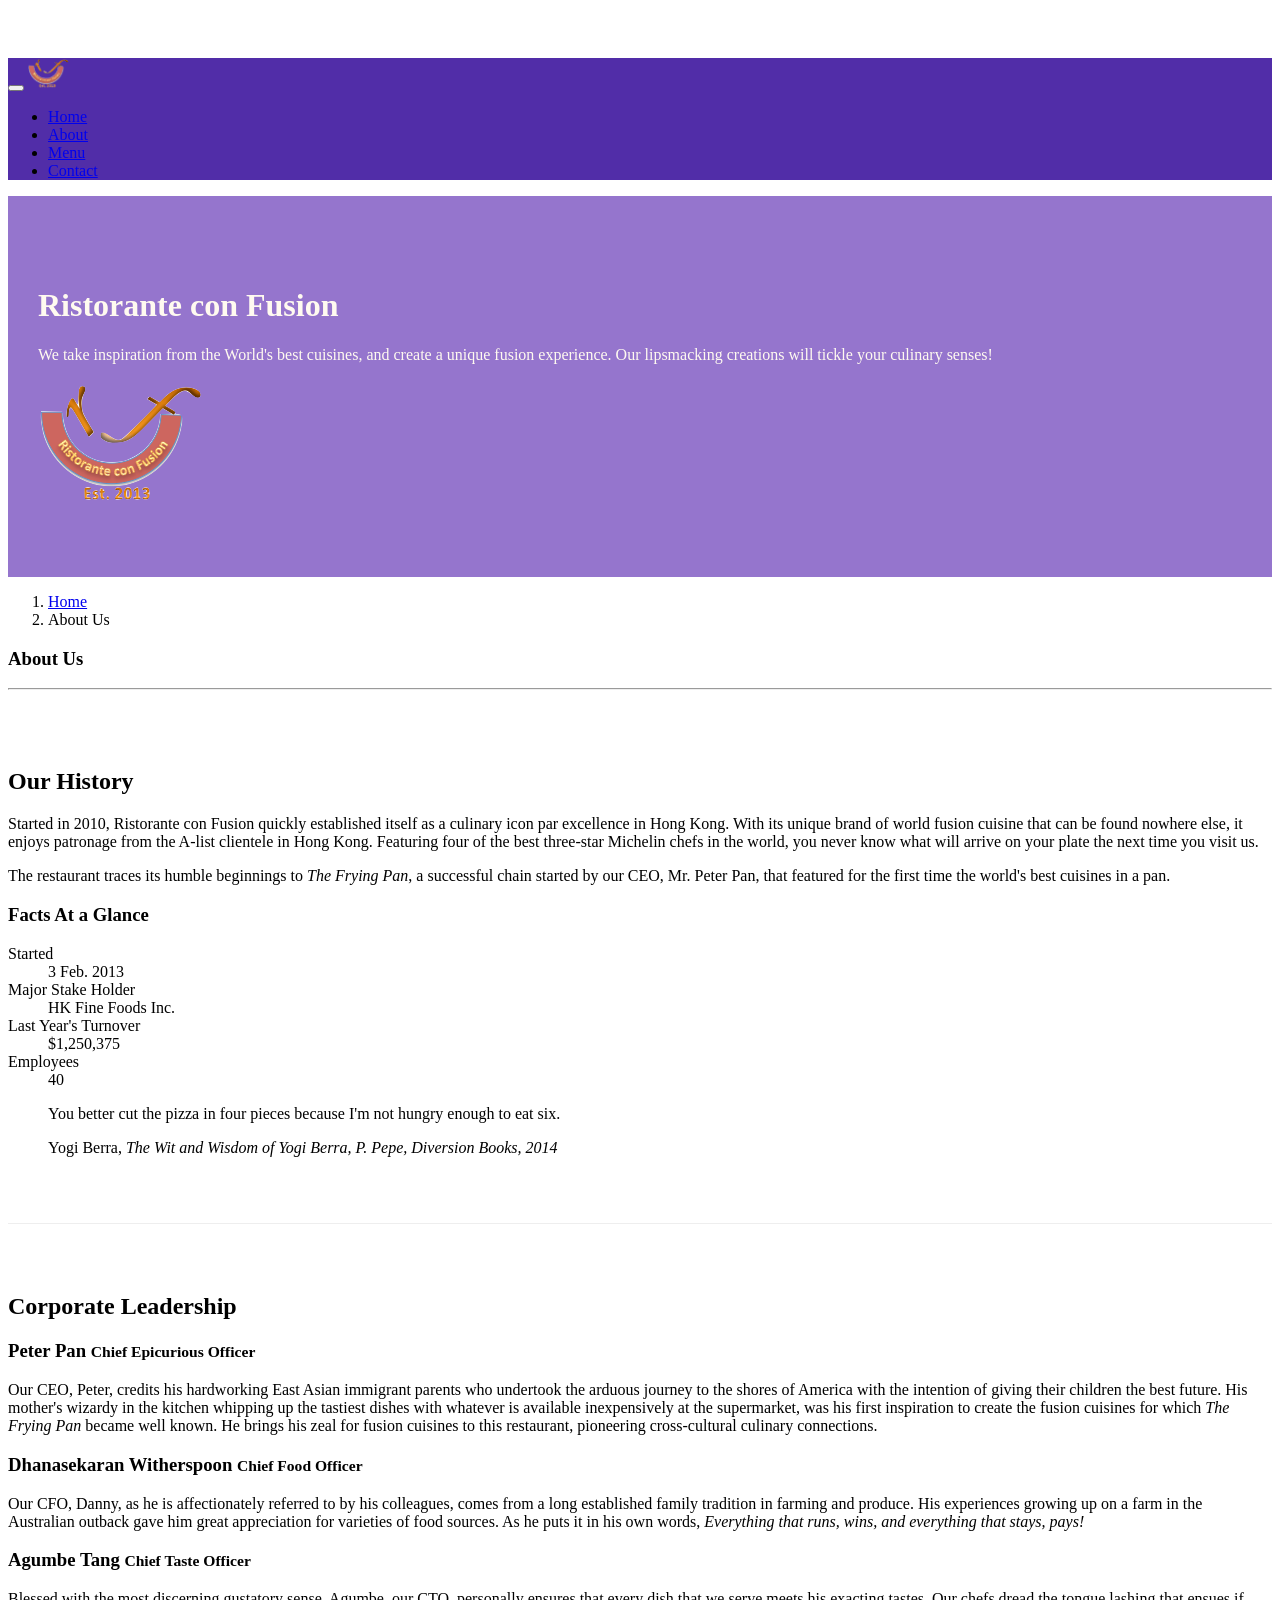
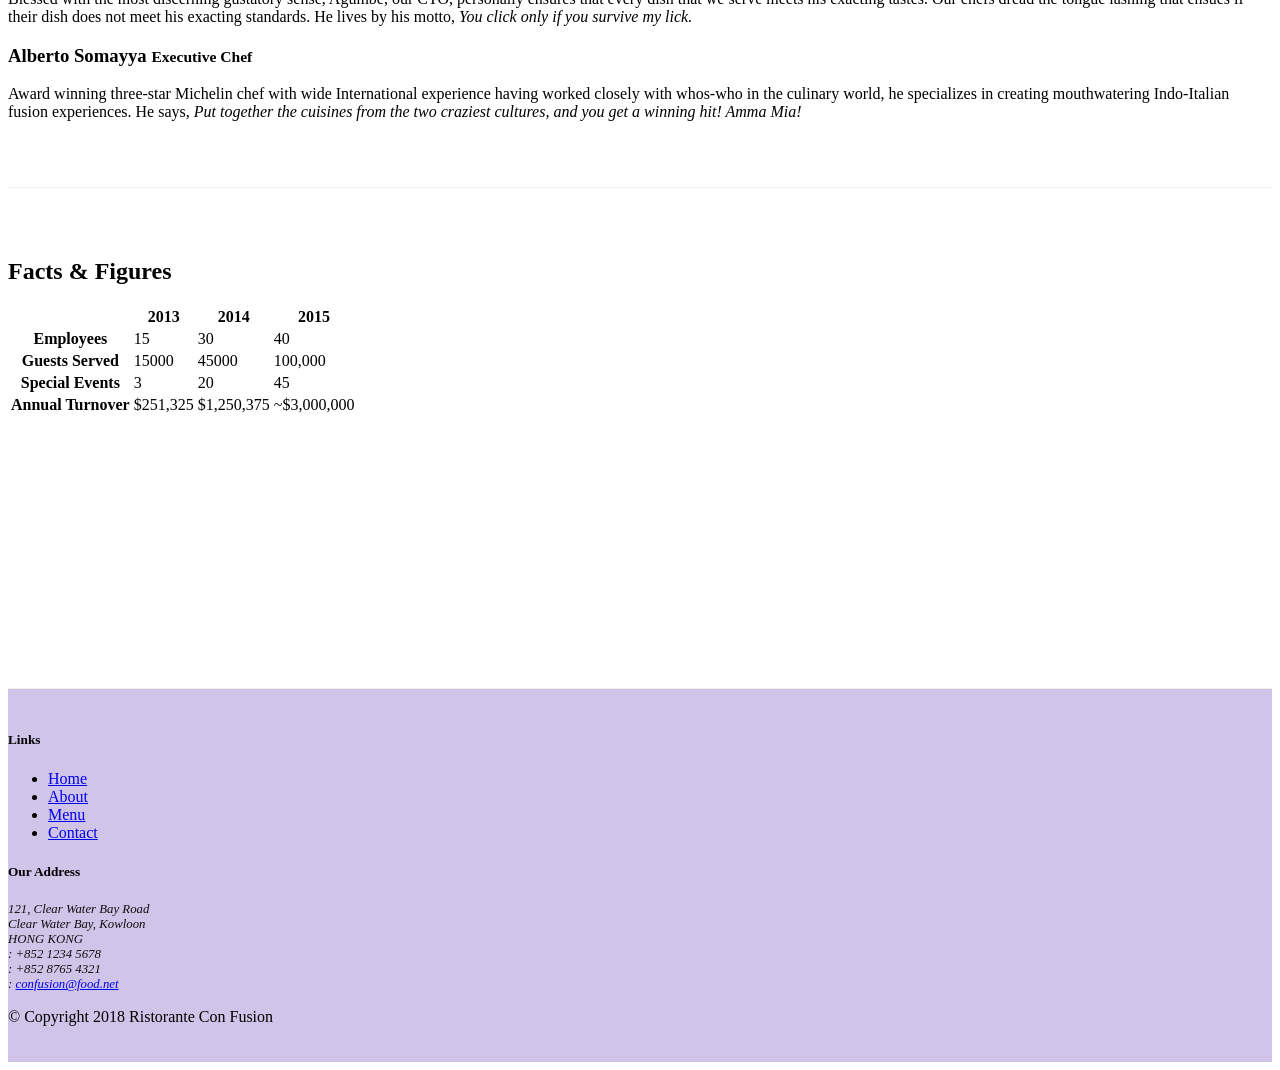
==== commit 83ac0434: "Tooltip and Modal" ====
--- a/aboutus.html
+++ b/aboutus.html
@@ -103,39 +103,54 @@
         <div class= "row row-content">
             <div class = "col-sm-12">
                 <h2>Corporate Leadership</h2>
-                <ul class="nav nav-tabs">
-                    <li class="nav-item">
-                        <a class="nav-link active" href="#peter"
-                        role="tab" data-toggle="tab">Peter Pan, CEO</a>
-                    </li>
-                    <li class="nav-item">
-                        <a class="nav-link" href="#danny" role="tab"
-                          data-toggle="tab">Danny Witherspoon, CFO</a>
-                      </li>
-                      <li class="nav-item">
-                        <a class="nav-link" href="#agumbe"role="tab"
-                          data-toggle="tab">Agumbe Tang, CTO</a>
-                      </li>
-                      <li class="nav-item">
-                        <a class="nav-link" href="#alberto" role="tab"
-                          data-toggle="tab">Alberto Somayya, Exec. Chef</a>
-                </ul>
-                <div class="tab-content">
-                    <div role="tabpanel" class="tab-pane fade show active" id="peter">
-                        <h3>Peter Pan <small>Chief Epicurious Officer</small></h3>
-                        <p class = "d-none d-sm-block">Our CEO, Peter, credits his hardworking East Asian immigrant parents who undertook the arduous journey to the shores of America with the intention of giving their children the best future. His mother's wizardy in the kitchen whipping up the tastiest dishes with whatever is available inexpensively at the supermarket, was his first inspiration to create the fusion cuisines for which <em>The Frying Pan</em> became well known. He brings his zeal for fusion cuisines to this restaurant, pioneering cross-cultural culinary connections.</p>
-                    </div>
-                    <div role="tabpanel" class="tab-pane fade" id="danny">
-                        <h3>Dhanasekaran Witherspoon <small>Chief Food Officer</small></h3>
-                        <p class = "d-none d-sm-block">Our CFO, Danny, as he is affectionately referred to by his colleagues, comes from a long established family tradition in farming and produce. His experiences growing up on a farm in the Australian outback gave him great appreciation for varieties of food sources. As he puts it in his own words, <em>Everything that runs, wins, and everything that stays, pays!</em></p>
-                    </div> 
-                    <div role="tabpanel" class="tab-pane fade" id="agumbe">
-                        <h3>Agumbe Tang <small>Chief Taste Officer</small></h3>
-                        <p class = "d-none d-sm-block">Blessed with the most discerning gustatory sense, Agumbe, our CTO, personally ensures that every dish that we serve meets his exacting tastes. Our chefs dread the tongue lashing that ensues if their dish does not meet his exacting standards. He lives by his motto, <em>You click only if you survive my lick.</em></p>
-                    </div>
-                    <div role="tabpanel" class="tab-pane fade" id="alberto">    
-                        <h3>Alberto Somayya <small>Executive Chef</small></h3>
-                        <p class = "d-none d-sm-block">Award winning three-star Michelin chef with wide International experience having worked closely with whos-who in the culinary world, he specializes in creating mouthwatering Indo-Italian fusion experiences. He says, <em>Put together the cuisines from the two craziest cultures, and you get a winning hit! Amma Mia!</em></p>
+                <div id="accordion">
+                    <div class="card">
+                        <div class="card-header" role="tab" id="peterhead">
+                            <h3 class="mb-0">
+                                <a data-toggle="collapse" data-target="#peter">Peter Pan <small>Chief Epicurious Officer</small></a>
+                            </h3>
+                        </div>
+                        <div class="collapse show" id="peter" data-parent="#accordion">
+                            <div class="card-body">
+                                <p class = "d-none d-sm-block">Our CEO, Peter, credits his hardworking East Asian immigrant parents who undertook the arduous journey to the shores of America with the intention of giving their children the best future. His mother's wizardy in the kitchen whipping up the tastiest dishes with whatever is available inexpensively at the supermarket, was his first inspiration to create the fusion cuisines for which <em>The Frying Pan</em> became well known. He brings his zeal for fusion cuisines to this restaurant, pioneering cross-cultural culinary connections.</p>
+                            </div>
+                        </div>
+                    </div>
+                    <div class="card">
+                        <div class="card-header" role="tab" id="dannyhead">
+                            <h3 class="mb-0">
+                                <a data-toggle="collapse" data-target="#danny">Dhanasekaran Witherspoon <small>Chief Food Officer</small></a>
+                            </h3>
+                        </div>
+                        <div class="collapse" id="danny" data-parent="#accordion">
+                            <div class="card-body">
+                                <p class = "d-none d-sm-block">Our CFO, Danny, as he is affectionately referred to by his colleagues, comes from a long established family tradition in farming and produce. His experiences growing up on a farm in the Australian outback gave him great appreciation for varieties of food sources. As he puts it in his own words, <em>Everything that runs, wins, and everything that stays, pays!</em></p>
+                            </div>
+                        </div>
+                    </div>
+                    <div class="card">
+                        <div class="card-header" role="tab" id="agumbehead">
+                            <h3 class="mb-0">
+                                <a data-toggle="collapse" data-target="#agumbe">Agumbe Tang <small>Chief Taste Officer</small></a>
+                            </h3>
+                        </div>
+                        <div class="collapse" id="agumbe" data-parent="#accordion">
+                            <div class="card-body">
+                                <p class = "d-none d-sm-block">Blessed with the most discerning gustatory sense, Agumbe, our CTO, personally ensures that every dish that we serve meets his exacting tastes. Our chefs dread the tongue lashing that ensues if their dish does not meet his exacting standards. He lives by his motto, <em>You click only if you survive my lick.</em></p>
+                            </div>
+                        </div>
+                    </div>
+                    <div class="card">
+                        <div class="card-header" role="tab" id="albertohead">
+                            <h3 class="mb-0">
+                                <a data-toggle="collapse" data-target="#alberto">Alberto Somayya <small>Executive Chef</small></a>
+                            </h3>
+                        </div>
+                        <div class="collapse" id="alberto" data-parent="#accordion">
+                            <div class="card-body">
+                                <p class = "d-none d-sm-block">Award winning three-star Michelin chef with wide International experience having worked closely with whos-who in the culinary world, he specializes in creating mouthwatering Indo-Italian fusion experiences. He says, <em>Put together the cuisines from the two craziest cultures, and you get a winning hit! Amma Mia!</em></p>
+                            </div>
+                        </div>
                     </div>
                 </div>
             </div>
